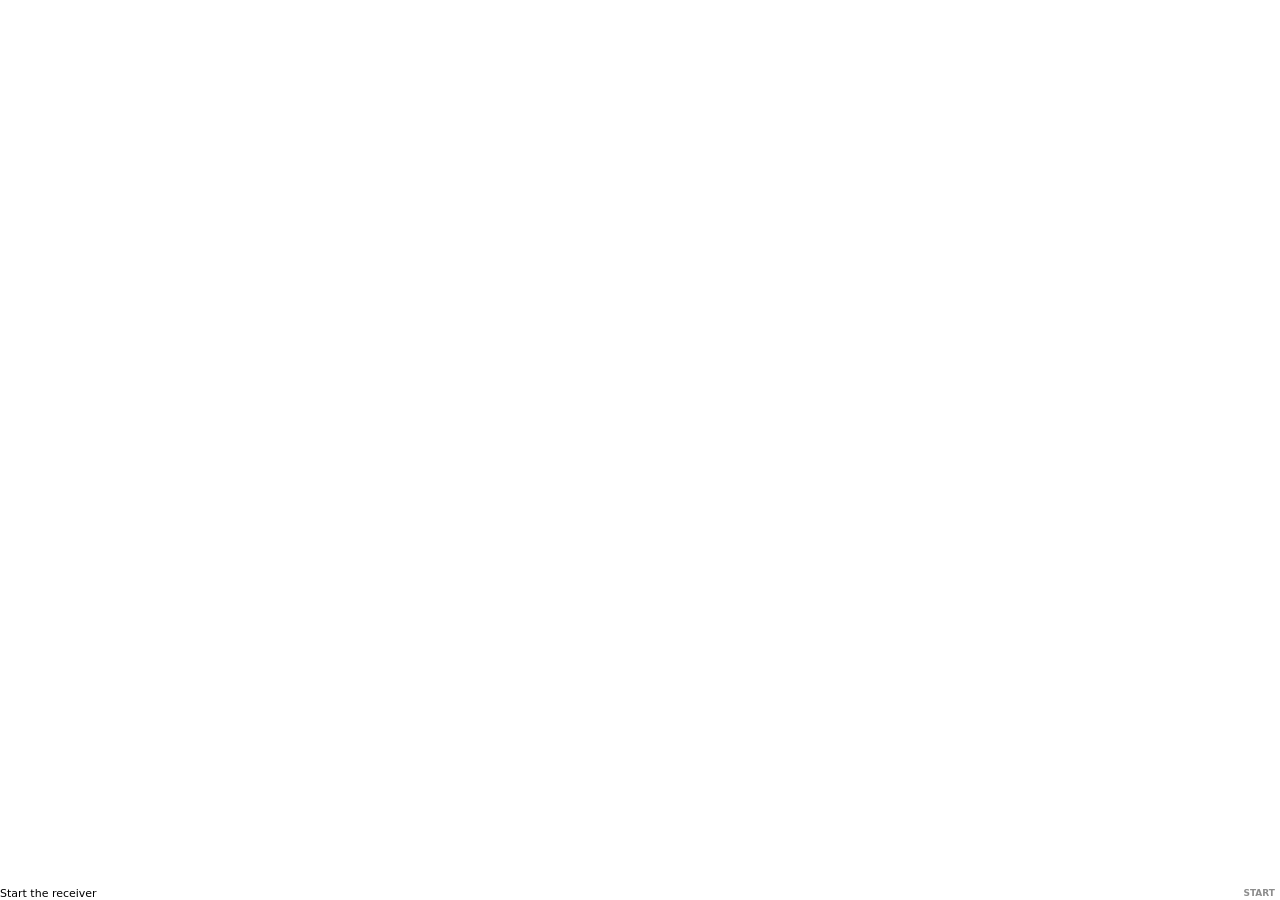
==== plugins/ft8/src/index.html @ f2cb2030 "Упорядочить папки плагинов и выровнять высоту карточки" ====
<!doctype html>
<html lang="en">
<meta charset="utf-8">
<meta name="viewport" content="width=device-width, initial-scale=1">
<link rel="stylesheet" href="common.css">
<script defer src="view.js"></script>
<title>FT8 JS</title>
<ol id="messages" aria-label="Decoded messages"></ol>
<footer><output id="status">Start the receiver</output><button id="play" disabled>START</button></footer>
</html>
---- plugins/ft8/src/common.css ----
:root { color-scheme: light dark; }
body { position:fixed; inset:0; display:flex; flex-direction:column; margin:0; color:var(--text); font:11px system-ui,sans-serif; }
ol { flex:1; min-height:0; margin:0; padding:0; overflow:auto; list-style:none; }
li { display:grid; grid-template-columns: 8ch 7ch 7ch 1fr; gap:5px; padding:1px 2px; border-bottom:1px solid var(--border); font-variant-numeric:tabular-nums; }
li span:not(:last-child), output { color:var(--muted); }
footer { display:flex; align-items:center; gap:8px; padding-top:3px; }
output { flex:1; }
button { color:var(--text); background:transparent; border:1px solid var(--border); border-radius:4px; font:600 9px system-ui,sans-serif; padding:2px 5px; }
button:disabled { opacity:.45; }
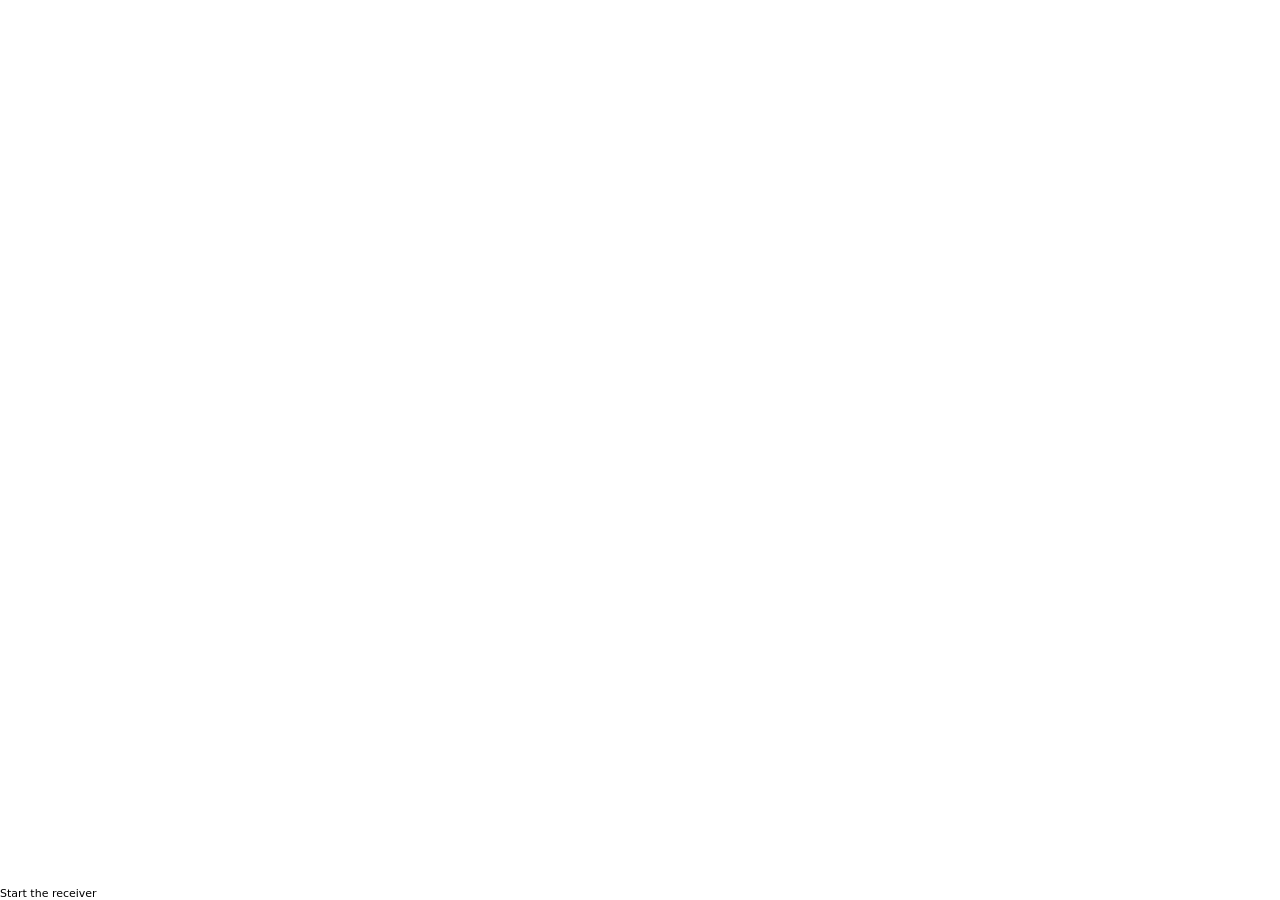
==== commit aa61c39f: "Добавить ламповый S-метр и общий запуск плагинов" ====
--- a/plugins/ft8/src/index.html
+++ b/plugins/ft8/src/index.html
@@ -6,5 +6,5 @@
 <script defer src="view.js"></script>
 <title>FT8 JS</title>
 <ol id="messages" aria-label="Decoded messages"></ol>
-<footer><output id="status">Start the receiver</output><button id="play" disabled>START</button></footer>
+<footer><output id="status">Start the receiver</output></footer>
 </html>
